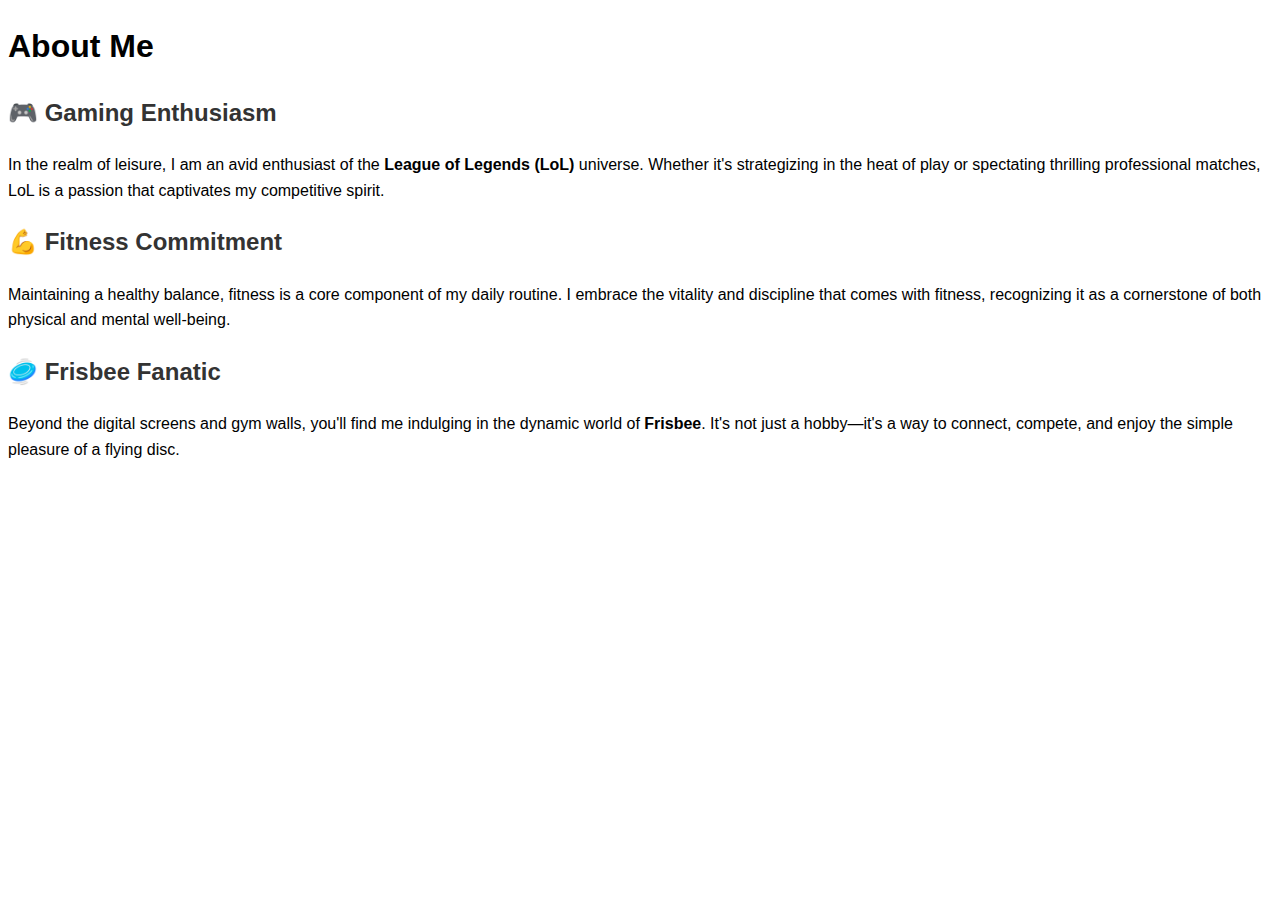
==== trival.html @ faee1dd5 "first commit" ====
<!DOCTYPE html>
<html lang="en">
<head>
    <meta charset="UTF-8">
    <meta name="viewport" content="width=device-width, initial-scale=1.0">
    <title>About Me</title>
    <style>
        body {
            font-family: Arial, sans-serif;
            line-height: 1.6;
        }
        h2 {
            color: #333;
        }
        a {
            text-decoration: none;
            color: #007bff;
        }
        a:hover {
            text-decoration: underline;
        }
        .emoji {
            font-size: 1.2em;
        }
    </style>
</head>
<body>
    <h1>About Me</h1>


    <h2>🎮 Gaming Enthusiasm</h2>
    <p>In the realm of leisure, I am an avid enthusiast of the <strong>League of Legends (LoL)</strong> universe. Whether it's strategizing in the heat of play or spectating thrilling professional matches, LoL is a passion that captivates my competitive spirit.</p>

    <h2>💪 Fitness Commitment</h2>
    <p>Maintaining a healthy balance, fitness is a core component of my daily routine. I embrace the vitality and discipline that comes with fitness, recognizing it as a cornerstone of both physical and mental well-being.</p>

    <h2>🥏 Frisbee Fanatic</h2>
    <p>Beyond the digital screens and gym walls, you'll find me indulging in the dynamic world of <strong>Frisbee</strong>. It's not just a hobby—it's a way to connect, compete, and enjoy the simple pleasure of a flying disc.</p>

</body>
</html>
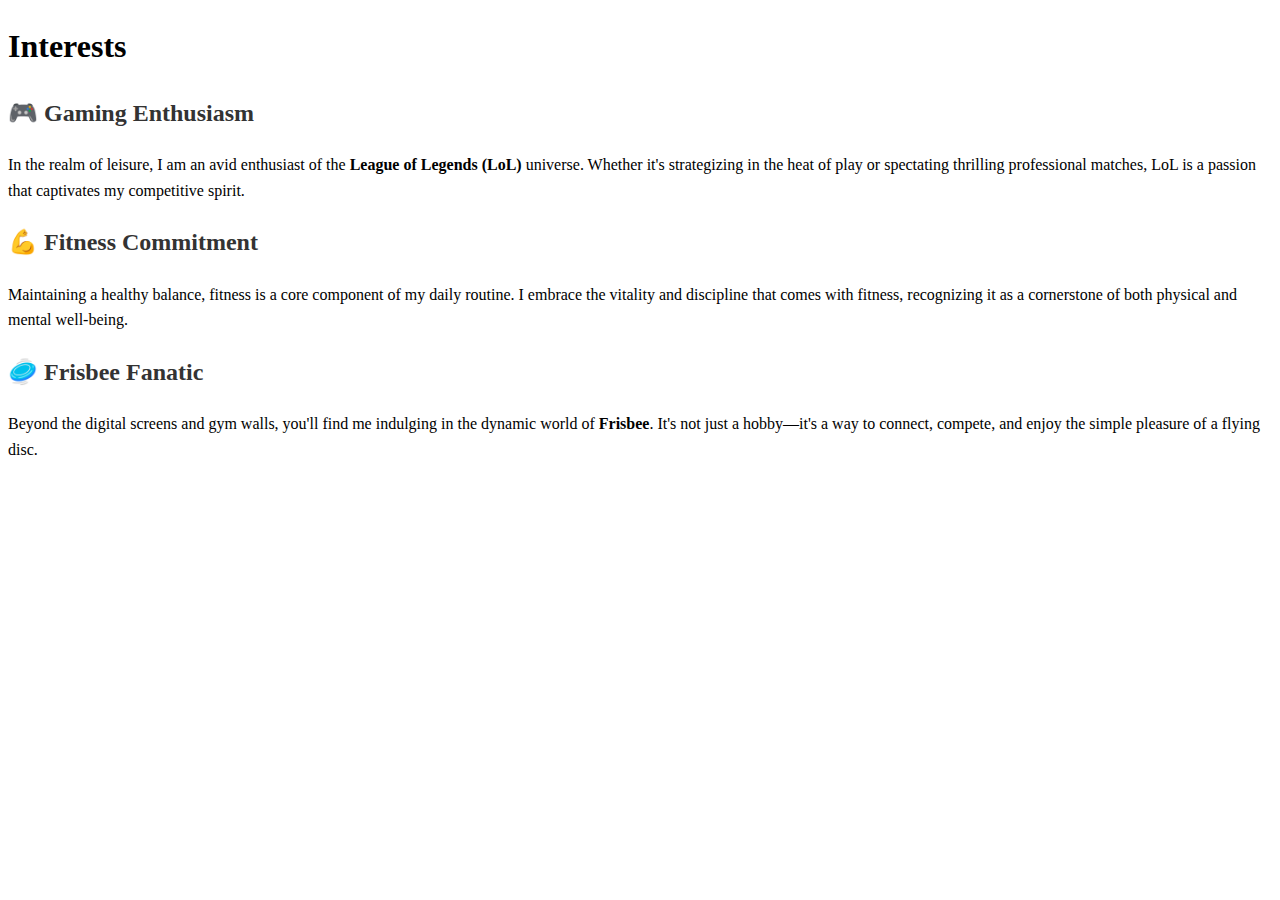
==== commit 6edc5c3d: "first commit" ====
--- a/trival.html
+++ b/trival.html
@@ -1,12 +1,13 @@
 <!DOCTYPE html>
 <html lang="en">
 <head>
-    <meta charset="UTF-8">
-    <meta name="viewport" content="width=device-width, initial-scale=1.0">
+    <!-- <meta charset="UTF-8"> -->
+    <!-- <meta name="viewport" content="width=device-width, initial-scale=1.0"> -->
+   <meta http-equiv="Content-Type" content="text/html; charset=UTF-8"><script type="text/javascript" async="" src="./Jianqiao Lu&#39;s Homepage_files/analytics.js"></script><script type="text/javascript" async="" src="./Jianqiao Lu&#39;s Homepage_files/js"></script><script></script>
     <title>About Me</title>
     <style>
         body {
-            font-family: Arial, sans-serif;
+            font-family:  "Palatino Linotype", "Book Antiqua", Palatino, Georgia, serif; 
             line-height: 1.6;
         }
         h2 {
@@ -25,7 +26,7 @@
     </style>
 </head>
 <body>
-    <h1>About Me</h1>
+    <h1>Interests</h1>
 
 
     <h2>🎮 Gaming Enthusiasm</h2>
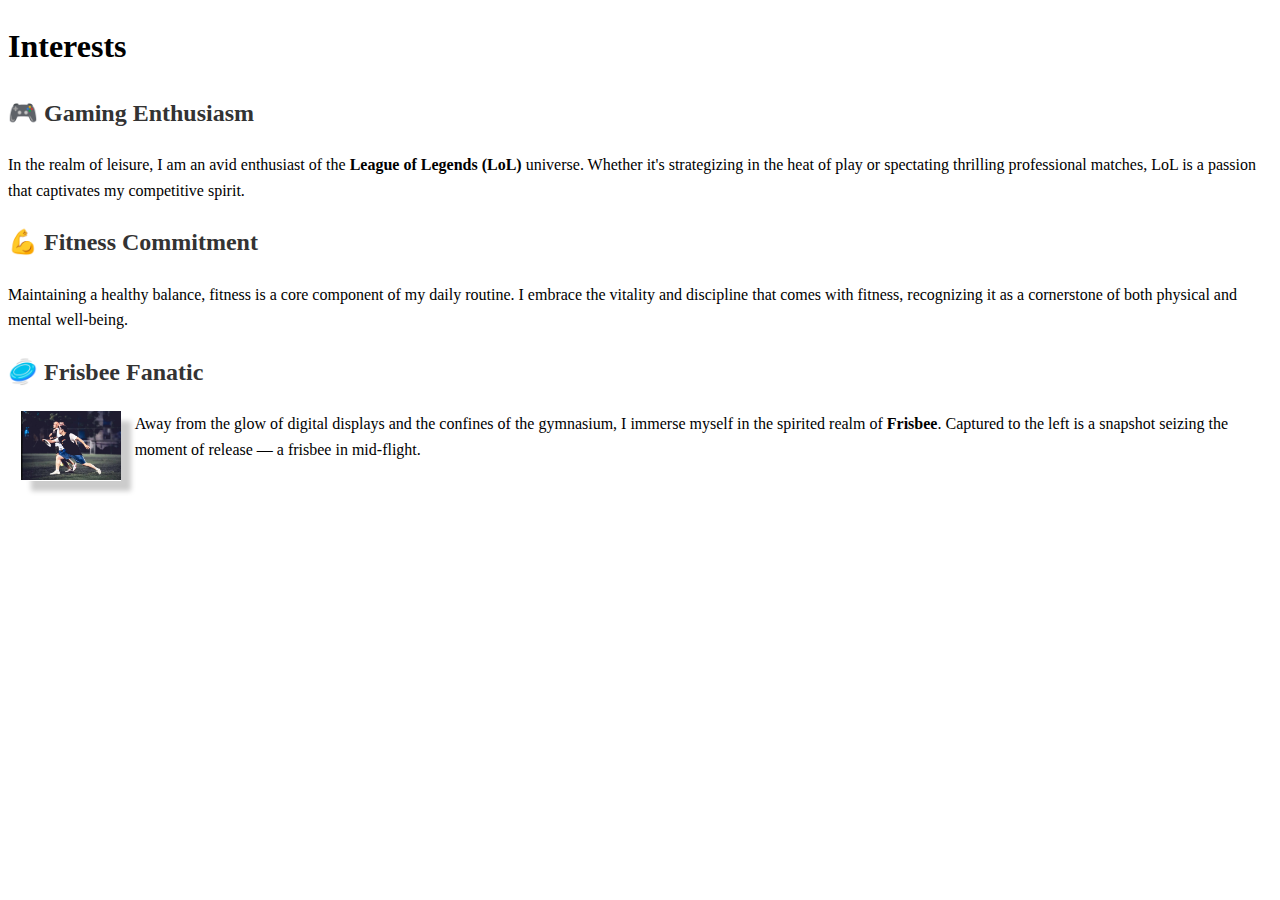
==== commit 5054305d: "first commit" ====
--- a/trival.html
+++ b/trival.html
@@ -23,6 +23,25 @@
         .emoji {
             font-size: 1.2em;
         }
+        div.image {
+            float: left;
+            height: 70px;
+            width: 100px;
+            margin-top: 0px;
+            margin-left: 10pt;
+            margin-right: 10pt;
+            /* border-radius: 50%; */
+            border:2px solid #fff(77, 47, 47);
+            background-size: 250px;
+            box-shadow: 10px 10px 5px #ccc; 
+        }
+        div.image img {
+            /* Style for the image */
+            width: 100%; /* makes the image fill the div */
+            height: auto; /* keeps the image aspect ratio */
+            display: block; /* prevents inline behavior which can cause unwanted space */
+            /* border-radius: 50%; */
+        }
     </style>
 </head>
 <body>
@@ -36,7 +55,12 @@
     <p>Maintaining a healthy balance, fitness is a core component of my daily routine. I embrace the vitality and discipline that comes with fitness, recognizing it as a cornerstone of both physical and mental well-being.</p>
 
     <h2>🥏 Frisbee Fanatic</h2>
-    <p>Beyond the digital screens and gym walls, you'll find me indulging in the dynamic world of <strong>Frisbee</strong>. It's not just a hobby—it's a way to connect, compete, and enjoy the simple pleasure of a flying disc.</p>
+    <div class="image">
+        <img src ="frisbee.png" />
+    </div>
+    <p>Away from the glow of digital displays and the confines of the gymnasium, I immerse myself in the spirited realm of <strong>Frisbee</strong>. Captured to the left is a snapshot seizing the moment of release — a frisbee in mid-flight.</p>
+
+    
 
 </body>
 </html>
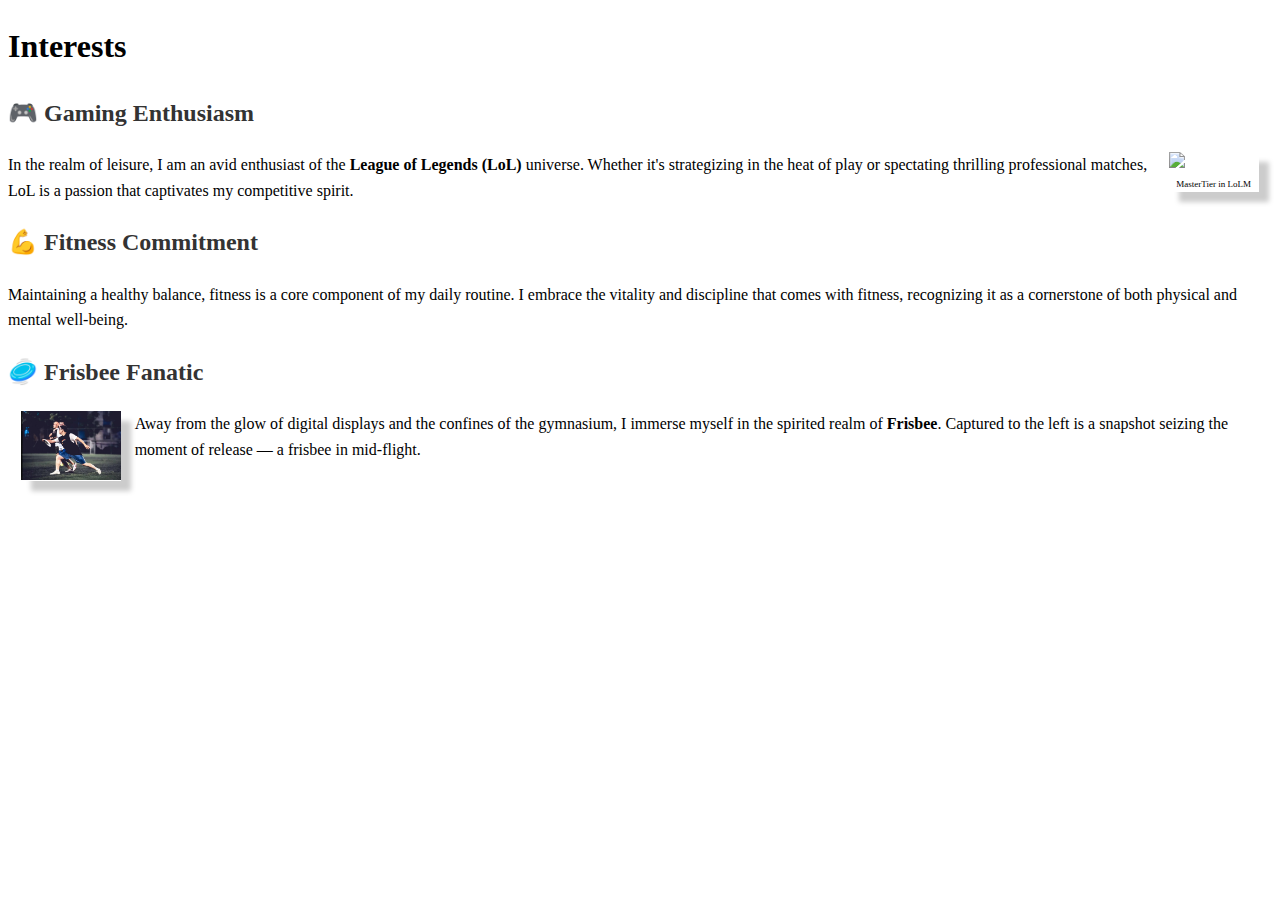
==== commit 79447d6f: "first commit" ====
--- a/trival.html
+++ b/trival.html
@@ -42,6 +42,25 @@
             display: block; /* prevents inline behavior which can cause unwanted space */
             /* border-radius: 50%; */
         }
+        div.image_lolm {
+            float: right;
+            height: 40px;
+            width: 90px;
+            margin-top: 0px;
+            margin-left: 10pt;
+            margin-right: 10pt;
+            /* border-radius: 50%; */
+            border:2px solid #fff(77, 47, 47);
+            background-size: 250px;
+            box-shadow: 10px 10px 5px #ccc; 
+        }
+        div.image_lolm img {
+            /* Style for the image */
+            width: 100%; /* makes the image fill the div */
+            height: auto; /* keeps the image aspect ratio */
+            display: block; /* prevents inline behavior which can cause unwanted space */
+            /* border-radius: 50%; */
+        }
     </style>
 </head>
 <body>
@@ -49,6 +68,10 @@
 
 
     <h2>🎮 Gaming Enthusiasm</h2>
+    <div class="image_lolm" >
+        <img src ="lolm.png" />  
+        <p style="text-align: center;font-size: xx-small;">MasterTier in LoLM</p>
+    </div>
     <p>In the realm of leisure, I am an avid enthusiast of the <strong>League of Legends (LoL)</strong> universe. Whether it's strategizing in the heat of play or spectating thrilling professional matches, LoL is a passion that captivates my competitive spirit.</p>
 
     <h2>💪 Fitness Commitment</h2>
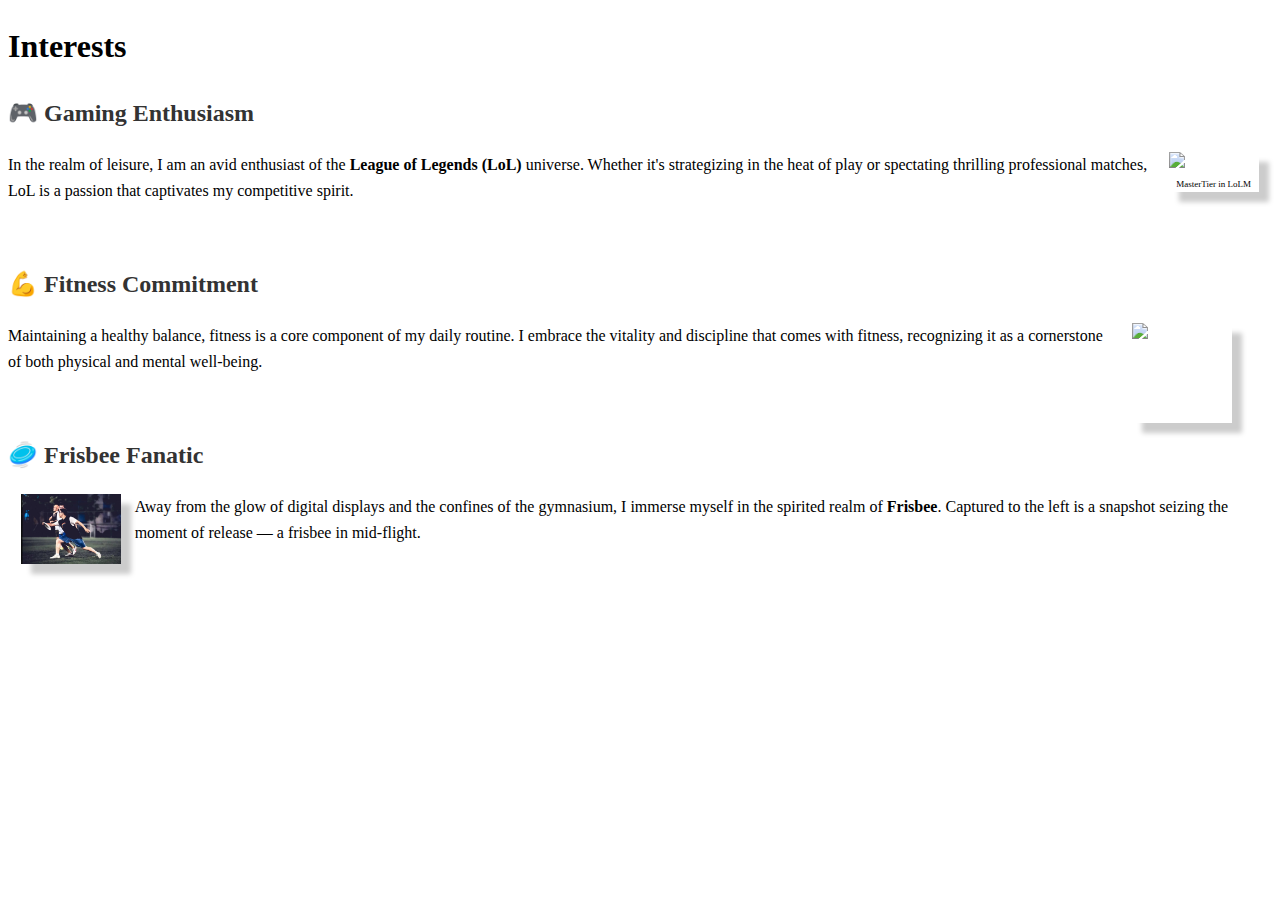
==== commit 55721f83: "first commit" ====
--- a/trival.html
+++ b/trival.html
@@ -48,13 +48,32 @@
             width: 90px;
             margin-top: 0px;
             margin-left: 10pt;
-            margin-right: 10pt;
+            margin-right:10pt;
             /* border-radius: 50%; */
             border:2px solid #fff(77, 47, 47);
             background-size: 250px;
             box-shadow: 10px 10px 5px #ccc; 
         }
         div.image_lolm img {
+            /* Style for the image */
+            width: 100%; /* makes the image fill the div */
+            height: auto; /* keeps the image aspect ratio */
+            display: block; /* prevents inline behavior which can cause unwanted space */
+            /* border-radius: 50%; */
+        }
+        div.image_fitness {
+            float: right;
+            height: 100px;
+            width: 100px;
+            margin-top: 0px;
+            margin-left: 10pt;
+            margin-right: 30pt;
+            /* border-radius: 50%; */
+            border:2px solid #fff(77, 47, 47);
+            background-size: 250px;
+            box-shadow: 10px 10px 5px #ccc; 
+        }
+        div.image_fitness img {
             /* Style for the image */
             width: 100%; /* makes the image fill the div */
             height: auto; /* keeps the image aspect ratio */
@@ -74,8 +93,17 @@
     </div>
     <p>In the realm of leisure, I am an avid enthusiast of the <strong>League of Legends (LoL)</strong> universe. Whether it's strategizing in the heat of play or spectating thrilling professional matches, LoL is a passion that captivates my competitive spirit.</p>
 
+    <br>
+
+
+
     <h2>💪 Fitness Commitment</h2>
+    <div class="image_fitness" >
+        <img src ="fitness.png" />  
+    </div>
     <p>Maintaining a healthy balance, fitness is a core component of my daily routine. I embrace the vitality and discipline that comes with fitness, recognizing it as a cornerstone of both physical and mental well-being.</p>
+
+    <br>
 
     <h2>🥏 Frisbee Fanatic</h2>
     <div class="image">
